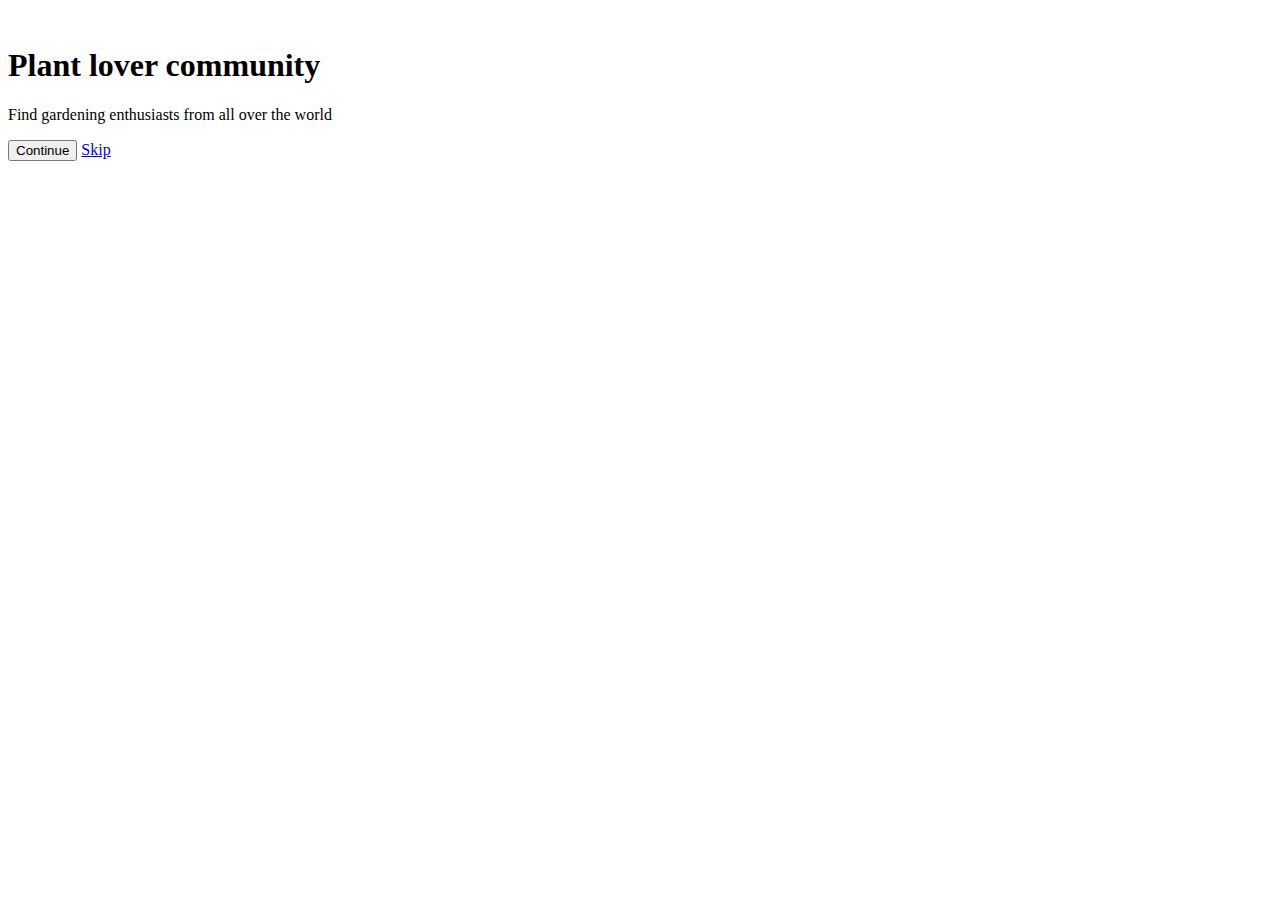
==== index.html @ 468ad83b "Adding the responsive home page" ====
<!DOCTYPE html>
<html lang="en">
    <head>
      <meta charset="UTF-8">
     <meta http-equiv="X-UA-Compatible" content="IE=edge">
     <meta name="viewport" content="width=device-width, initial-scale=1.0">
     <title>Home</title>
     <link rel="stylesheet" href="css/style.css">
     <link rel="preconnect" href="https://fonts.googleapis.com">
     <link rel="preconnect" href="https://fonts.gstatic.com" crossorigin>
     <link href="https://fonts.googleapis.com/css2?family=Poppins&display=swap" rel="stylesheet">
    </head>
    <body>
        <main>
           <div class="card">
                <div class="img">
                    <img src="img/Online world-pana (1) 1.svg" alt="">
                </div>
                <div class="text">
                  <h1>Plant lover community</h1>
                  <p>Find gardening enthusiasts from all over the world</p>
                </div>
                
                <div class="tabs">
                    <a href="index.html" class="active-tab"> </a> 
                    <a href="delivery.html" class="tab"></a> 
                    <a href="ecommerce.html" class="tab"></a> 
                </div>

                <a href="delivery.html" class="btn"><button>Continue</button></a>

                <a href="ecommerce.html" class="skip">Skip</a>

            </div>
        </main>
    </body>
</html>
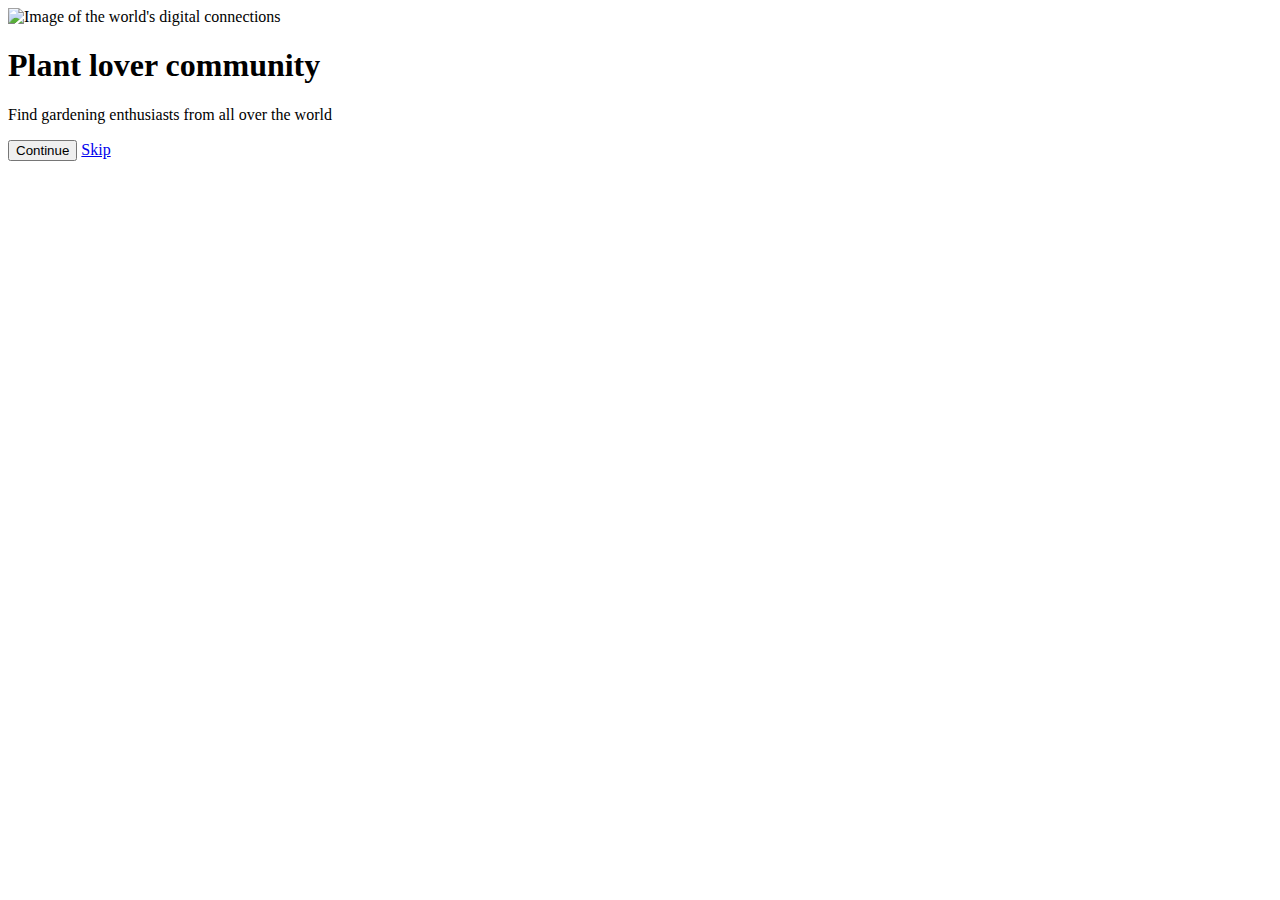
==== commit 1ab0b939: "finalizing the project" ====
--- a/index.html
+++ b/index.html
@@ -1,20 +1,20 @@
 <!DOCTYPE html>
 <html lang="en">
     <head>
-      <meta charset="UTF-8">
-     <meta http-equiv="X-UA-Compatible" content="IE=edge">
-     <meta name="viewport" content="width=device-width, initial-scale=1.0">
-     <title>Home</title>
-     <link rel="stylesheet" href="css/style.css">
-     <link rel="preconnect" href="https://fonts.googleapis.com">
-     <link rel="preconnect" href="https://fonts.gstatic.com" crossorigin>
-     <link href="https://fonts.googleapis.com/css2?family=Poppins&display=swap" rel="stylesheet">
+        <meta charset="UTF-8">
+        <meta http-equiv="X-UA-Compatible" content="IE=edge">
+        <meta name="viewport" content="width=device-width, initial-scale=1.0">
+        <title>Delyvery</title>
+        <link rel="stylesheet" href="css/style.css">
+        <link rel="preconnect" href="https://fonts.googleapis.com">
+        <link rel="preconnect" href="https://fonts.gstatic.com" crossorigin>
+        <link href="https://fonts.googleapis.com/css2?family=Poppins&display=swap" rel="stylesheet">
     </head>
     <body>
         <main>
            <div class="card">
                 <div class="img">
-                    <img src="img/Online world-pana (1) 1.svg" alt="">
+                    <img src="img/Online world-pana (1) 1.svg" alt="Image of the world's digital connections">
                 </div>
                 <div class="text">
                   <h1>Plant lover community</h1>
@@ -30,7 +30,6 @@
                 <a href="delivery.html" class="btn"><button>Continue</button></a>
 
                 <a href="ecommerce.html" class="skip">Skip</a>
-
             </div>
         </main>
     </body>
